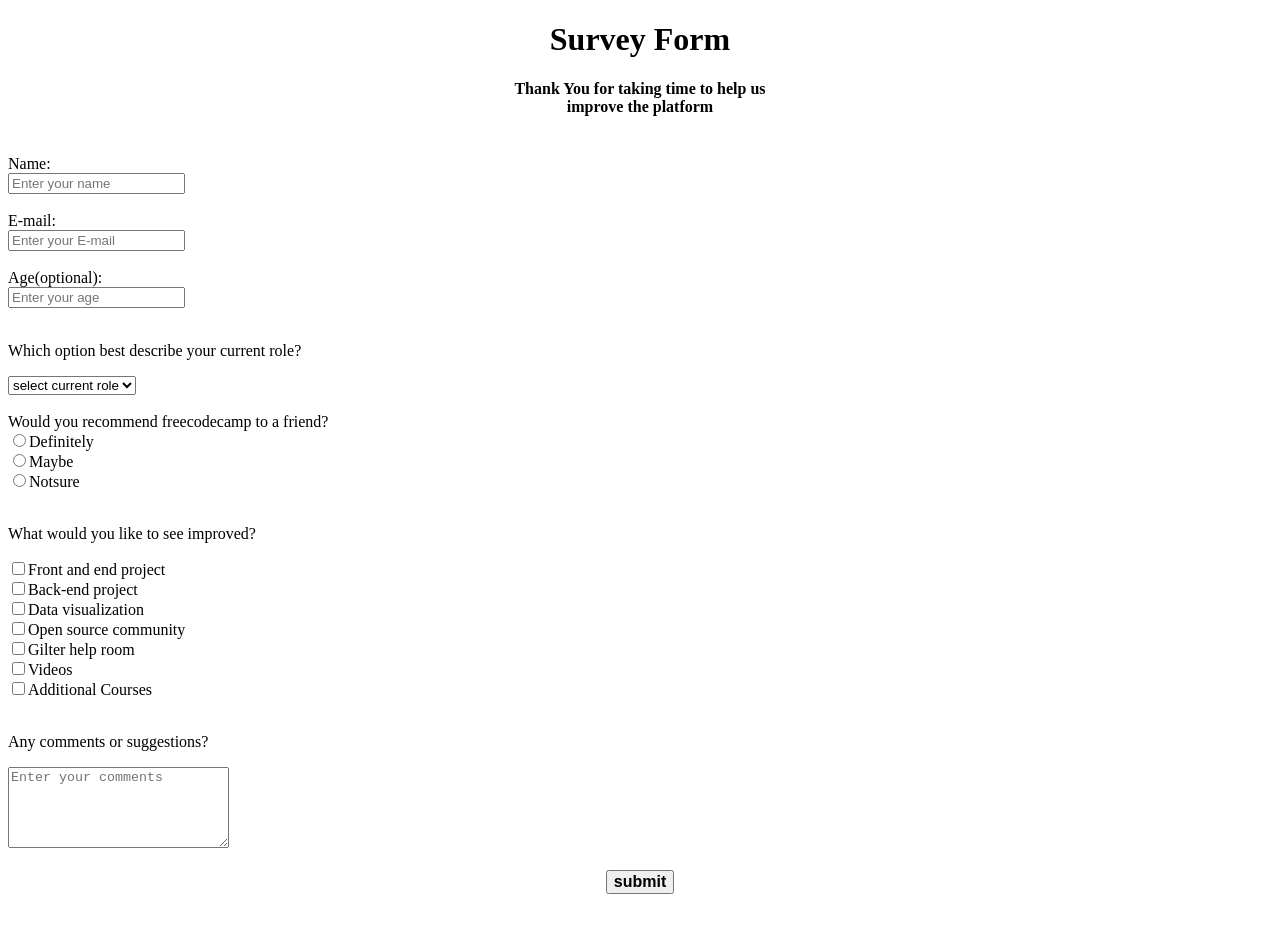
==== survey_form/index.html @ 0bccf1d8 "Added index.html" ====
<!DOCTYPE html>
<html>
<head>
  <title>Survey form</title>
<link rel="stylesheet" href="styles.css"/>
  <!-- <style type="text/css">
    .two{background-color: #97bc62ff; padding-left: 20px; color:black; border-width:20px; opacity: 90%;}
    .one{width: 70%; border-radius: 10px;}
    button{border-style:ridge;border-color:black; border-width:5px;}
    .three{background-image: url(good.Jpg); width: 100%;height: 100%;  background-repeat: no-repeat;background-size: cover; }
  </style> -->
</head>
<body class="three">
<p><center><h1>Survey Form</h1></center></p>
<p><center><h4>Thank You for taking time to help us <br>improve the platform</h4></center></p>
<div class="two">
<br>
<form><tabel>
<label>Name:</label>
<br>	
<input class="one" type="text" name="Name:" placeholder="Enter your name" required="">
<br><br>
<label>E-mail:</label>
<br>
<input class="one" type="text" name="E-mail:" placeholder="Enter your E-mail" required="">

<br><br>
<label>Age(optional):</label>
<br>
<input class="one" type="text" name="Age:" placeholder="Enter your age" required="">
<br>
<br>
<p>Which option best describe your current role?</p>
<select class="one"><option>select current role</option>
	<option>Student</option>
	<option>Full Time Job</option>
	<option>Full Time Learner</option>
	<option>Prefer not to say</option>
	<option>Other</option></select>
<br><br>
Would you recommend freecodecamp to a friend?
<br>
<input type="radio" name="option">Definitely<br>
<input type="radio" name="option">Maybe<br>
<input type="radio" name="option">Notsure
<br><br>
<p>What would you like to see improved?</p>
<input type="checkbox" name="">Front and end project
<br>
<input type="checkbox" name="">Back-end project
<br>
<input type="checkbox" name="">Data visualization
<br>
<input type="checkbox" name="">Open source community
<br>
<input type="checkbox" name="">Gilter help room
<br>
<input type="checkbox" name="">Videos
<br>
<input type="checkbox" name="">Additional Courses
<br><br>
<p>Any comments or suggestions?</p>
<textarea class="one"  rows="5" cols="25" type="text" placeholder="Enter your comments"></textarea>
<br>
<br>
<center><button  class="one"><font size="3"><b>submit</b></font></button></center>
</tabel>
</form>
<br><br>
</div>
</div>



</body>
</html>
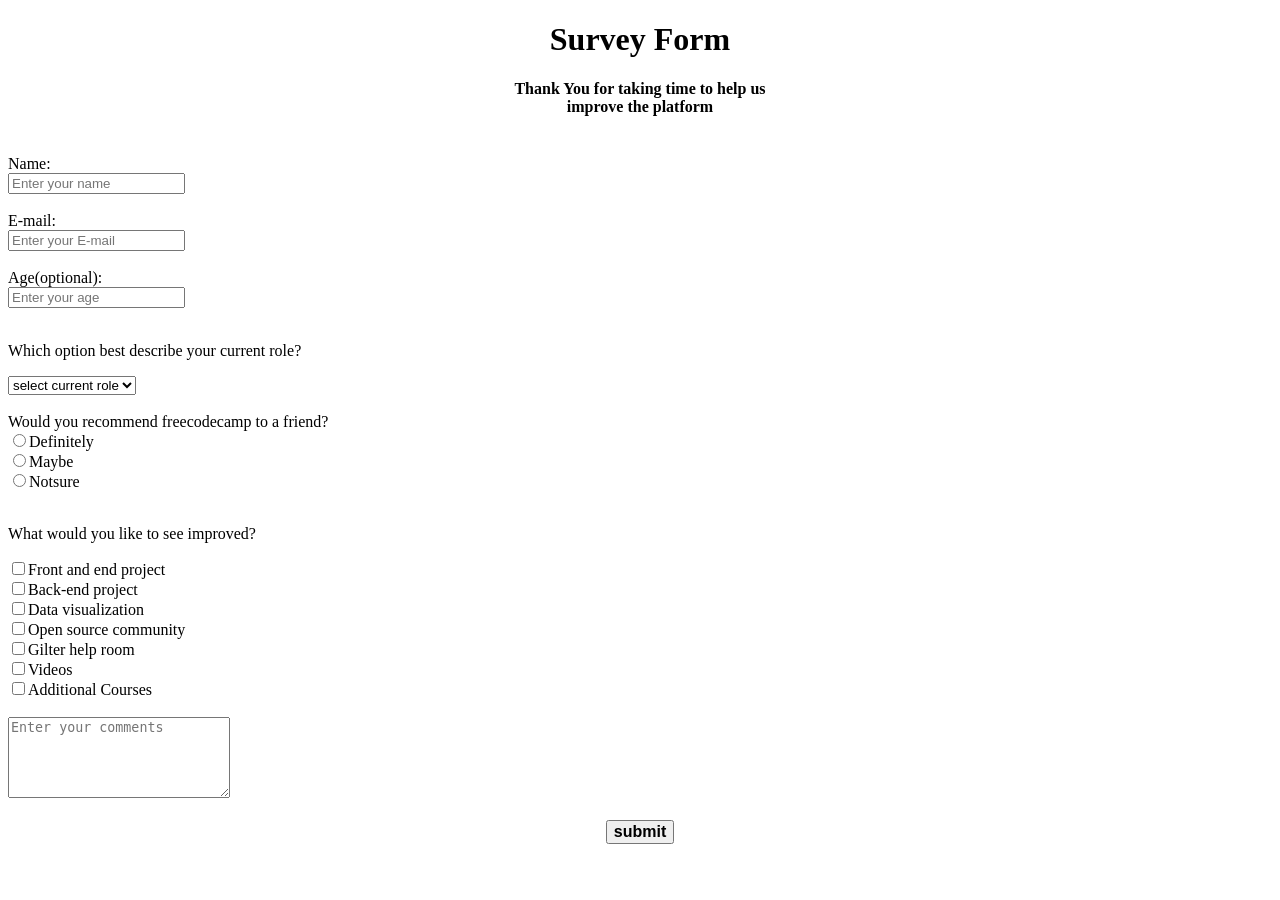
==== commit fd277937: "Added styles.css" ====
--- a/survey_form/index.html
+++ b/survey_form/index.html
@@ -59,7 +59,6 @@
 <br>
 <input type="checkbox" name="">Additional Courses
 <br><br>
-<p>Any comments or suggestions?</p>
 <textarea class="one"  rows="5" cols="25" type="text" placeholder="Enter your comments"></textarea>
 <br>
 <br>
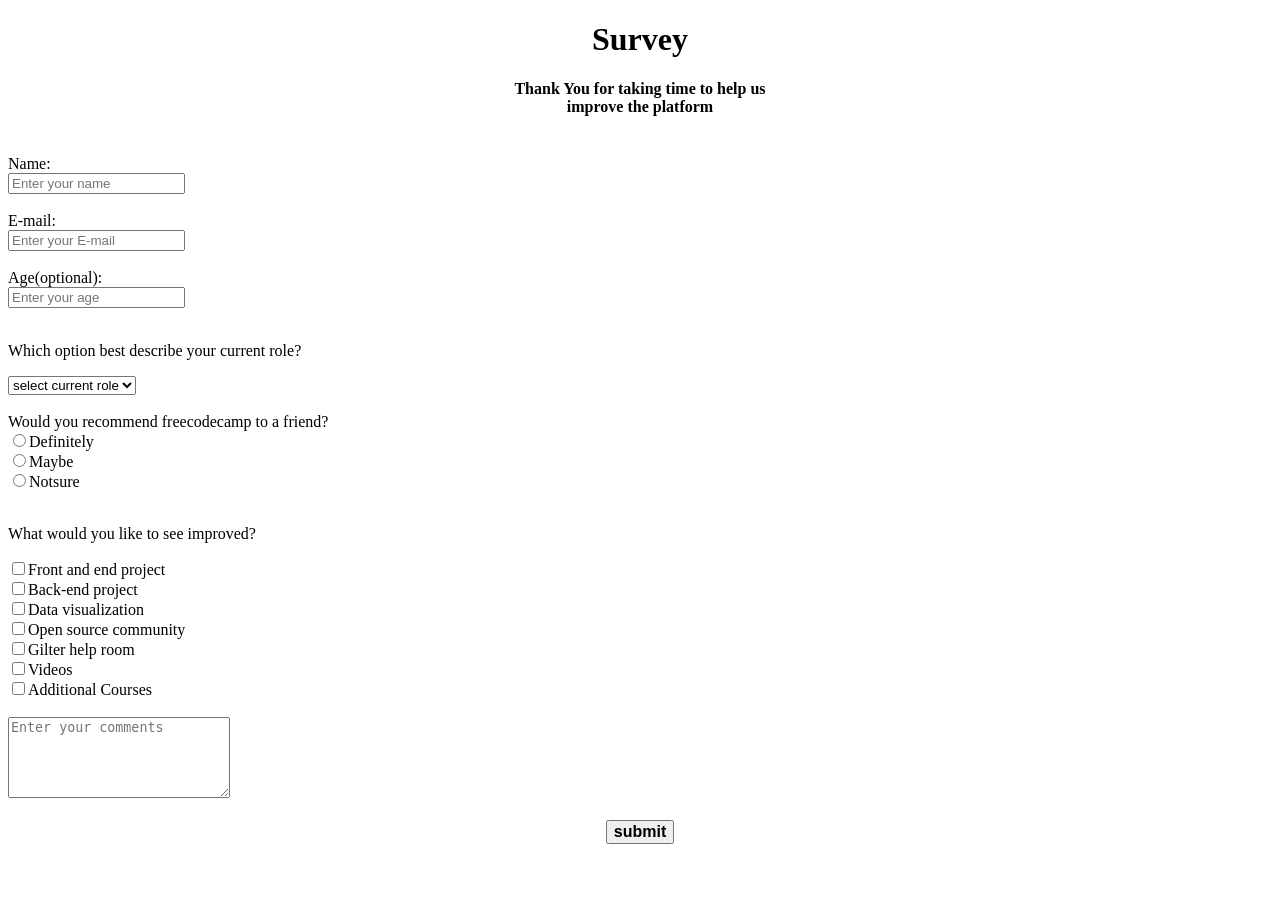
==== commit 36c655cb: "update html" ====
--- a/survey_form/index.html
+++ b/survey_form/index.html
@@ -11,7 +11,7 @@
   </style> -->
 </head>
 <body class="three">
-<p><center><h1>Survey Form</h1></center></p>
+<p><center><h1>Survey</h1></center></p>
 <p><center><h4>Thank You for taking time to help us <br>improve the platform</h4></center></p>
 <div class="two">
 <br>
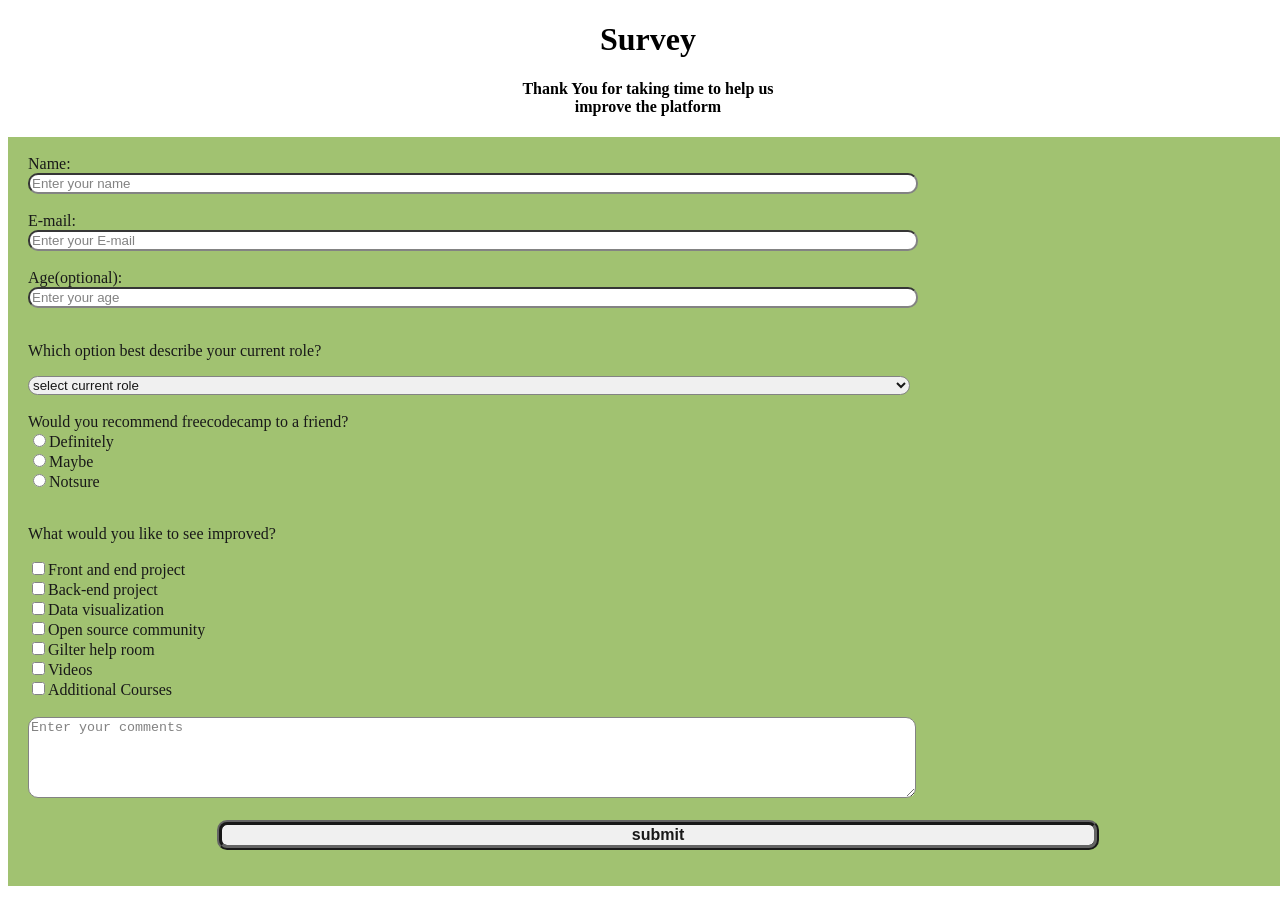
==== commit 622c8ce9: "pic" ====
--- a/survey_form/index.html
+++ b/survey_form/index.html
@@ -2,13 +2,7 @@
 <html>
 <head>
   <title>Survey form</title>
-<link rel="stylesheet" href="styles.css"/>
-  <!-- <style type="text/css">
-    .two{background-color: #97bc62ff; padding-left: 20px; color:black; border-width:20px; opacity: 90%;}
-    .one{width: 70%; border-radius: 10px;}
-    button{border-style:ridge;border-color:black; border-width:5px;}
-    .three{background-image: url(good.Jpg); width: 100%;height: 100%;  background-repeat: no-repeat;background-size: cover; }
-  </style> -->
+<link rel="stylesheet" href="style.css"/>
 </head>
 <body class="three">
 <p><center><h1>Survey</h1></center></p>
--- a/survey_form/style.css
+++ b/survey_form/style.css
@@ -0,0 +1,5 @@
+.two{background-color: #97bc62ff; padding-left: 20px; color:black; border-width:20px; opacity: 90%;}
+    .one{width: 70%; border-radius: 10px;}
+    button{border-style:ridge;border-color:black; border-width:5px;}
+    .three{background-image: url(good.Jpg); width: 100%;height: 100%;  background-repeat: no-repeat;background-size: cover; }
+  
